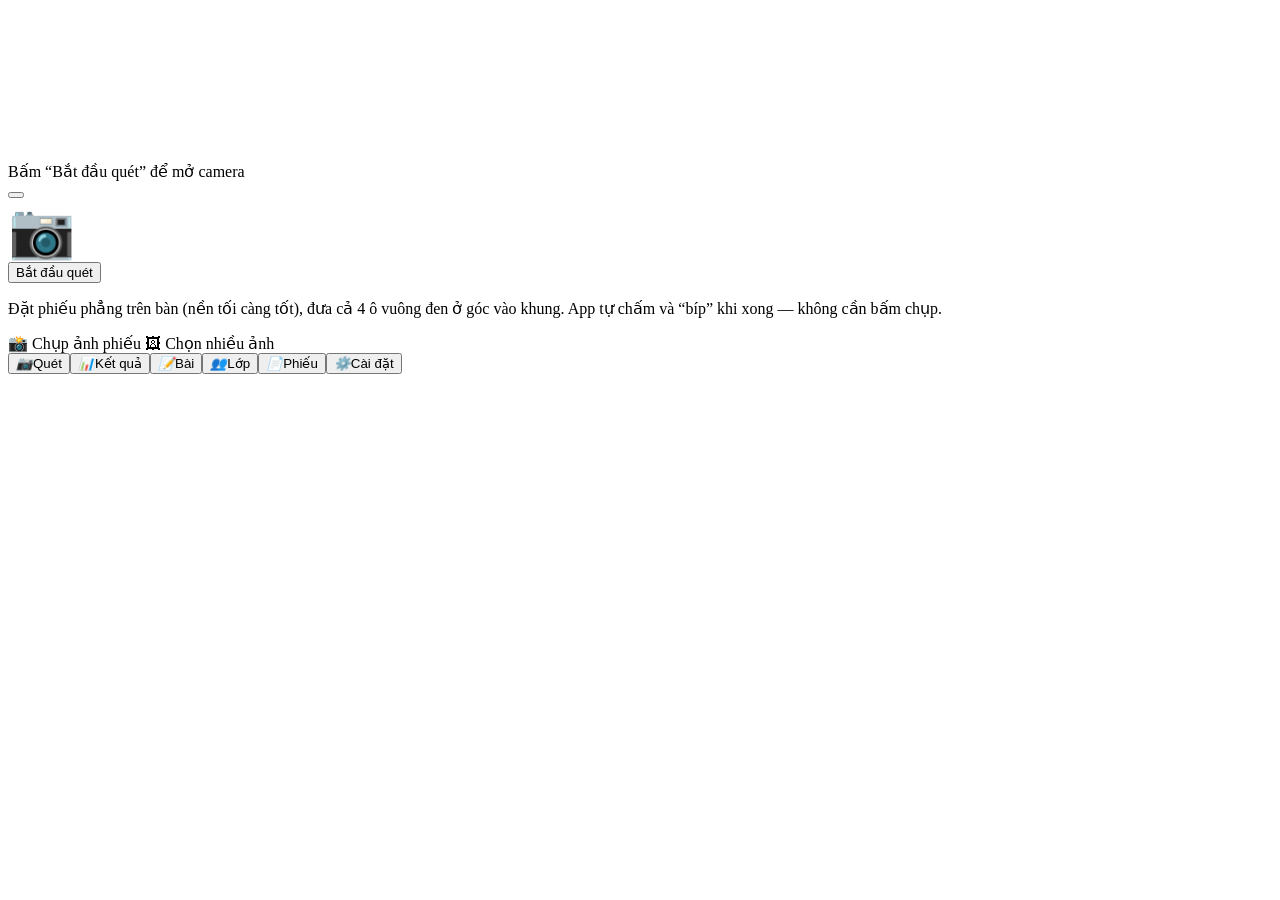
==== src/app.html @ 8907bdae "Chấm phiếu OMR: ứng dụng chấm trắc nghiệm bằng camera iPhone (PWA) Quét phiếu tô A4/nửa tờ A4, bài k" ====
<!doctype html><html lang="vi"><head><meta charset="utf-8">
<meta name="viewport" content="width=device-width,initial-scale=1,maximum-scale=1,viewport-fit=cover">
<meta name="apple-mobile-web-app-capable" content="yes"><meta name="mobile-web-app-capable" content="yes">
<meta name="apple-mobile-web-app-status-bar-style" content="default"><meta name="apple-mobile-web-app-title" content="Chấm phiếu">
<meta name="theme-color" content="#4f46e5"><meta name="format-detection" content="telephone=no">
<link rel="manifest" href="manifest.webmanifest"><link rel="apple-touch-icon" href="icon-180.png"><link rel="icon" href="icon-192.png">
<title>Chấm phiếu OMR</title>
<style>/*CSS*/</style></head><body>
<section class="screen" id="s-scan">
  <canvas id="view"></canvas><video id="cam" playsinline muted autoplay></video><div id="flash"></div>
  <div class="hud" id="hud">Bấm “Bắt đầu quét” để mở camera</div>
  <div class="start" id="startBox">
    <button class="exlbl" id="exLblStart"></button><div style="font-size:54px">📷</div>
    <button class="btn primary big" id="startCam">Bắt đầu quét</button>
    <p>Đặt phiếu phẳng trên bàn (nền tối càng tốt), đưa cả 4 ô vuông đen ở góc vào khung. App tự chấm và “bíp” khi xong — không cần bấm chụp.</p>
    <label class="btn" for="fileCap" style="display:inline-flex;align-items:center">📸 Chụp ảnh phiếu</label>
    <label class="btn" for="fileMulti" style="display:inline-flex;align-items:center">🖼 Chọn nhiều ảnh</label>
  </div>
  <div id="chip" hidden></div>
  <div class="camLow" id="camBtns" hidden>
    <button class="exlbl" id="exLblCam"></button>
    <div class="row"><div class="cntb">Đã quét: <span id="cnt" style="margin-left:6px">0</span></div><button class="btn" id="autoTg">Tự chốt: BẬT</button><button class="btn primary" id="snapNow">Chốt ngay</button><button class="btn" id="stopCam">Dừng</button></div>
  </div>
  <input type="file" id="fileCap" accept="image/*" capture="environment" hidden><input type="file" id="fileMulti" accept="image/*" multiple hidden>
</section>

<section class="screen" id="s-results" hidden><h1>Kết quả</h1><div id="resBody"></div></section>

<section class="screen" id="s-keys" hidden><h1>Bài kiểm tra</h1><div id="keyBody"></div></section>

<section class="screen" id="s-class" hidden><h1>Lớp</h1><div id="classBody"></div></section>

<section class="screen" id="s-sheet" hidden><h1>Phiếu trả lời</h1>
  <div class="card"><label class="f">Mẫu phiếu<select id="shLayout"></select></label>
  <label class="f">Tên trường<input id="sh_school" placeholder="THPT Nguyễn Hữu Cảnh"></label>
  <div class="row"><label class="f">Bài kiểm tra<input id="sh_exam" placeholder="Kiểm tra 15 phút"></label><label class="f">Ngày<input id="sh_date" placeholder="14/10/2026"></label></div>
  <div class="row gap"><button class="btn primary" id="shPrint">🖨 In phiếu trắng (A4)</button><button class="btn" id="shDemoShow">Xem phiếu mẫu đã tô</button><button class="btn" id="shDemo">In phiếu mẫu đã tô</button><button class="btn ghost" id="shSvg">Tải SVG</button></div>
  <p class="muted">In khổ A4, tỉ lệ 100% (không chọn “Vừa trang”). Mẫu “Nửa tờ A4” in sẵn 2 phiếu trên 1 tờ: cắt đôi theo nét đứt là có 2 phiếu. In phiếu mẫu đã tô rồi nạp “đáp án mẫu (mã 101)” ở tab Bài để thử quét.</p></div>
  <div id="sheetPrev"></div></section>

<section class="screen" id="s-settings" hidden><h1>Cài đặt</h1>
  <div class="card"><h3>Độ nhạy nhận ô tô</h3><input type="range" id="cfgThr" min="0.10" max="0.40" step="0.01"><div class="muted">Ngưỡng <b id="cfgThrV"></b> — hạ thấp nếu học sinh tô nhạt (bút chì), nâng cao nếu hay nhận nhầm ô trống.</div>
  <label class="toggle"><input type="checkbox" id="cfgSnd"> Phát tiếng “bíp” khi chấm xong</label></div>
  <div class="card"><h3>Lưu điểm lên Google Sheet</h3><p class="muted">Điểm tự lưu theo từng lớp (mỗi lớp một trang tính, mỗi bài một cột). Sửa đáp án hay điểm thì bảng tự cập nhật.</p>
  <label class="f">Link Apps Script (URL ứng dụng web)<input id="gsUrl" placeholder="https://script.google.com/macros/s/…/exec" autocapitalize="off" autocorrect="off"></label>
  <label class="f">Link Google Sheet (chỉ cần nếu script không gắn trong bảng tính)<input id="gsSheet" placeholder="https://docs.google.com/spreadsheets/d/…" autocapitalize="off" autocorrect="off"></label>
  <label class="f">Mật khẩu (nếu đã đặt TOKEN trong script)<input id="gsToken" autocapitalize="off" autocorrect="off"></label>
  <label class="toggle"><input type="checkbox" id="gsAuto"> Tự động lưu khi có thay đổi</label>
  <div id="gsState" class="gsstate"></div>
  <div class="row gap"><button class="btn" id="gsTest">Kiểm tra kết nối</button><button class="btn primary" id="gsAll">Lưu tất cả bài</button><button class="btn ghost" id="gsCode">Lấy mã Apps Script</button></div></div>
  <div class="card"><h3>Dữ liệu</h3><div class="row gap"><button class="btn" id="bkup">⬇ Sao lưu</button><label class="btn" for="rstFile" style="display:inline-flex;align-items:center">⬆ Khôi phục</label><input type="file" id="rstFile" accept=".json,application/json" hidden><button class="btn danger" id="wipe">Xóa bài đã quét</button></div></div>
  <div class="card"><h3>Cài lên iPhone</h3><p class="muted">Mở trang bằng Safari › nút Chia sẻ › “Thêm vào MH chính”. App chạy toàn màn hình, dùng được khi không có mạng. Camera cần địa chỉ https.</p></div>
</section>

<nav class="tabbar"><button data-tab="scan" class="on"><i>📷</i>Quét</button><button data-tab="results"><i>📊</i>Kết quả<b id="tabCnt"></b></button><button data-tab="keys"><i>📝</i>Bài</button><button data-tab="class"><i>👥</i>Lớp</button><button data-tab="sheet"><i>📄</i>Phiếu</button><button data-tab="settings"><i>⚙️</i>Cài đặt</button></nav>

<div class="dlg" id="dlg" hidden><div class="sheetbox"><header><b>Chi tiết bài làm</b><button class="x" id="dlgX">✕</button></header><div id="dBody"></div></div></div>
<div class="dlg" id="sdlg" hidden><div class="sheetbox"><header class="hg"><b>Tổng kết & lời động viên</b><button class="x" id="sdlgX">✕</button></header><div id="sBody"></div></div></div>
<div class="dlg" id="cdlg" hidden><div class="sheetbox"><header class="hg"><b id="cTitle">Tạo lớp</b><button class="x" id="cdlgX">✕</button></header><div id="cBody"></div></div></div>
<div class="dlg" id="edlg" hidden><div class="sheetbox"><header class="hg"><b id="eTitle">Tạo bài kiểm tra</b><button class="x" id="edlgX">✕</button></header><div id="eBody"></div></div></div>
<div class="dlg" id="kdlg" hidden><div class="sheetbox"><header><b>Đáp án mã đề</b><button class="x" id="kdlgX">✕</button></header><div id="kBody"></div></div></div>
<div id="toast"></div><div id="printRoot"></div>
<script>/*JS*/</script></body></html>
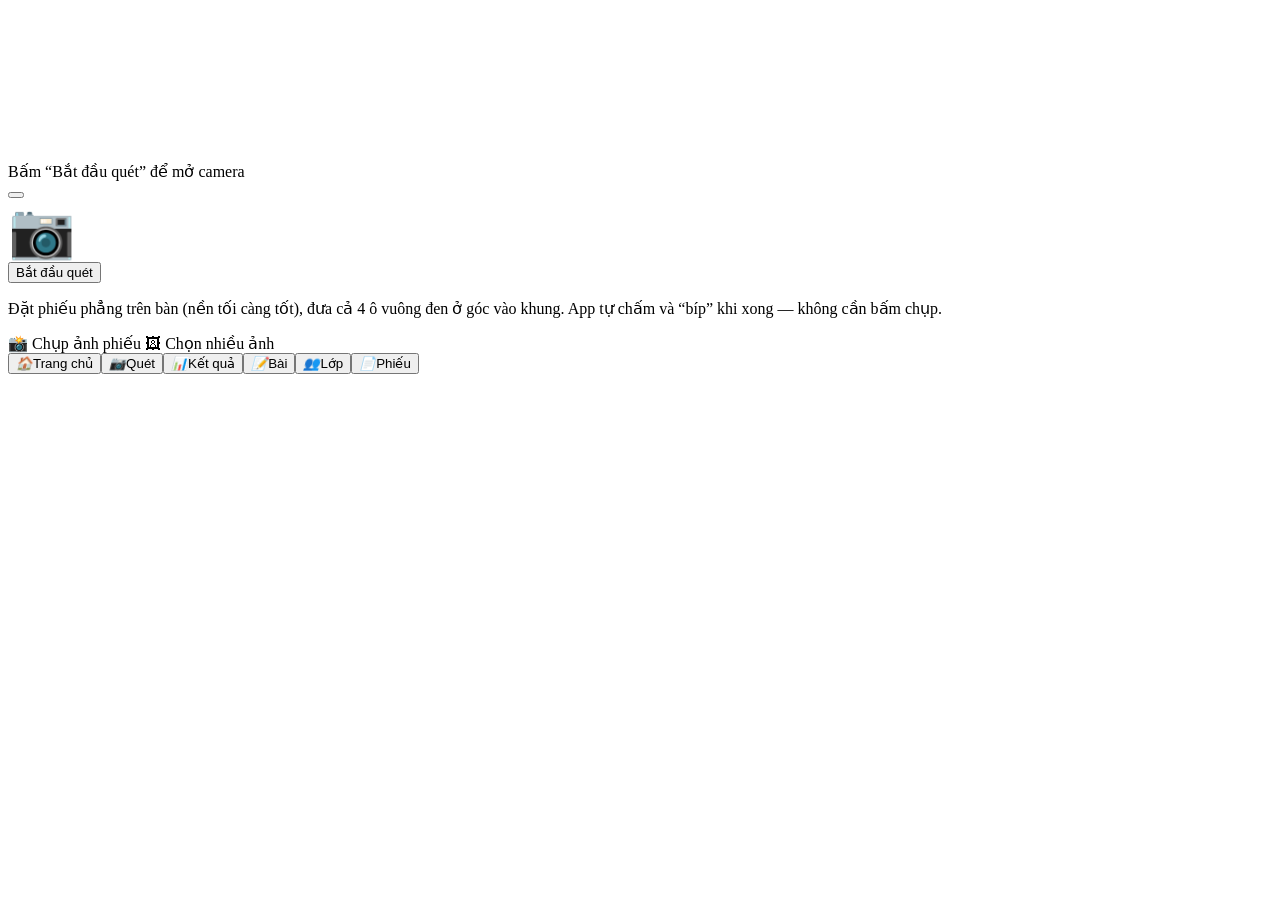
==== commit 18ac0146: "Trang chủ thân thiện, Hướng dẫn sử dụng cho người mới, thông tin tác giả Co-Authored-By: Claude Sonn" ====
--- a/src/app.html
+++ b/src/app.html
@@ -2,10 +2,60 @@
 <meta name="viewport" content="width=device-width,initial-scale=1,maximum-scale=1,viewport-fit=cover">
 <meta name="apple-mobile-web-app-capable" content="yes"><meta name="mobile-web-app-capable" content="yes">
 <meta name="apple-mobile-web-app-status-bar-style" content="default"><meta name="apple-mobile-web-app-title" content="Chấm phiếu">
-<meta name="theme-color" content="#4f46e5"><meta name="format-detection" content="telephone=no">
+<meta name="author" content="Thầy Vũ Tiến Lực - Trường THPT Nguyễn Hữu Cảnh - TP Hồ Chí Minh"><meta name="description" content="Chấm trắc nghiệm bằng camera điện thoại. Tác giả: Thầy Vũ Tiến Lực - Trường THPT Nguyễn Hữu Cảnh - TP Hồ Chí Minh"><meta name="theme-color" content="#1e40af"><meta name="format-detection" content="telephone=no">
 <link rel="manifest" href="manifest.webmanifest"><link rel="apple-touch-icon" href="icon-180.png"><link rel="icon" href="icon-192.png">
 <title>Chấm phiếu OMR</title>
 <style>/*CSS*/</style></head><body>
+<section class="screen" id="s-home" hidden><div id="homeBody"></div></section>
+
+<section class="screen" id="s-help" hidden>
+  <button class="back" data-go="home">‹ Trang chủ</button>
+  <h1>Hướng dẫn sử dụng</h1>
+  <p class="lead">Dành cho người mới bắt đầu — đọc từ trên xuống, mỗi mục chỉ vài dòng. Bấm vào tiêu đề để mở hoặc đóng.</p>
+  <details class="hp" open><summary><i>👋</i>Ứng dụng này làm gì?</summary><div class="hb">
+    <p>Chấm bài trắc nghiệm <b>bằng camera điện thoại</b>. Học sinh tô đáp án vào phiếu giấy, thầy cô đưa camera vào phiếu, ứng dụng tự đọc và tính điểm trong chưa tới 1 giây.</p>
+    <p>Không cần máy chấm hay phần mềm đắt tiền. Dữ liệu lưu ngay trên chiếc điện thoại này.</p>
+    <p class="muted"><b>SBD</b> = số báo danh. <b>Mã đề</b> = số 3 chữ số học sinh tô trên phiếu để app biết đề nào.</p></div></details>
+  <details class="hp" open><summary><i>🚀</i>5 bước để chấm bài đầu tiên</summary><div class="hb">
+    <ol class="steps5">
+      <li><b>Tạo lớp.</b> Tab <b>Lớp</b> › Tạo lớp › nhập tên lớp, dán danh sách (STT, Họ tên, SBD) từ Excel hoặc gõ từng em. Chưa có SBD thì bấm “Đánh SBD tự động”. <button class="lnk" data-go="class">Mở tab Lớp</button></li>
+      <li><b>Tạo bài kiểm tra.</b> Tab <b>Bài</b> › Tạo bài kiểm tra: tên bài, ngày, lớp, số câu và điểm mỗi phần. Tổng điểm hiện ở cuối form (thường là 10). <button class="lnk" data-go="keys">Mở tab Bài</button></li>
+      <li><b>Nhập đáp án.</b> Cũng ở tab Bài, mục “Đáp án”: bấm Thêm mã đề rồi gõ đáp án, hoặc “Nhập từ Excel / Google Sheet” nếu đã có file.</li>
+      <li><b>In phiếu.</b> Tab <b>Phiếu</b> › In phiếu trắng, khổ A4, tỉ lệ 100%. Mẫu “Nửa tờ A4” in 2 phiếu trên một tờ — cắt đôi là dùng được. Phát cho học sinh. <button class="lnk" data-go="sheet">Mở tab Phiếu</button></li>
+      <li><b>Quét và xem điểm.</b> Tab <b>Quét</b> › Bắt đầu quét. Đặt phiếu phẳng trên bàn, đưa cả 4 ô vuông đen ở góc vào khung, giữ yên máy. Nghe “bíp” là xong — đưa phiếu tiếp theo. Xem điểm ở tab <b>Kết quả</b>. <button class="lnk" data-go="scan">Mở tab Quét</button></li>
+    </ol></div></details>
+  <details class="hp"><summary><i>✏️</i>Học sinh tô phiếu thế nào?</summary><div class="hb"><ul>
+    <li>Dùng bút chì đen (2B) hoặc bút mực đen / xanh đậm, <b>tô kín</b> cả ô tròn.</li>
+    <li><b>Số báo danh và mã đề:</b> viết số vào các ô vuông phía trên, rồi tô đúng số tương ứng ở bên dưới.</li>
+    <li><b>Phần I:</b> mỗi câu chỉ tô <b>một</b> ô A, B, C hoặc D.</li>
+    <li><b>Phần II:</b> mỗi ý (a, b, c, d) tô một ô <b>Đ</b> (Đúng) hoặc <b>S</b> (Sai).</li>
+    <li><b>Phần III:</b> viết đáp án vào ô vuông, rồi mỗi cột tô một ký tự: dấu trừ (–), dấu phẩy (,) hoặc chữ số 0–9. Đáp án ngắn thì để trống các cột còn lại.</li>
+    <li>Tô nhầm: tẩy sạch rồi tô lại. Đừng tô đè hai ô trong một câu.</li></ul></div></details>
+  <details class="hp"><summary><i>📷</i>Mẹo quét nhanh và chính xác</summary><div class="hb"><ul>
+    <li>Đủ sáng, tránh bóng tay hoặc bóng điện thoại che phiếu. Đặt phiếu trên nền bàn tối màu cho dễ nhận.</li>
+    <li>Cầm điện thoại song song với phiếu, đủ xa để thấy trọn cả tờ.</li>
+    <li><b>Cả 4 ô vuông đen ở 4 góc</b> phải nằm trong khung hình, không bị cắt hay che.</li>
+    <li>Nghiêng nhẹ vẫn đọc được. Ô <b>màu vàng</b> là ô app chưa chắc — vào tab Kết quả bấm vào bài để xem và sửa.</li>
+    <li>Camera không mở? Bấm “Chụp ảnh phiếu” hoặc “Chọn nhiều ảnh” ở màn Quét. Camera trực tiếp cần mở trang bằng https (bản đã đưa lên Vercel là được).</li></ul></div></details>
+  <details class="hp"><summary><i>🔍</i>Xem và sửa điểm</summary><div class="hb">
+    <p>Tab <b>Kết quả</b>: bấm vào một học sinh để xem bài làm. Bấm vào từng ô để sửa; điểm tự tính lại. Ô viền vàng là ô app chưa chắc chắn.</p>
+    <p><b>Đề có câu sai?</b> Tab Bài › bấm vào mã đề › mục “Câu sai đề”: chọn câu (hoặc ý) bị lỗi, mọi học sinh đều được điểm câu đó.</p>
+    <p><b>Sửa đáp án hay thang điểm</b> thì điểm của cả lớp tự thay đổi theo.</p></div></details>
+  <details class="hp"><summary><i>🌟</i>Tổng kết và lời động viên</summary><div class="hb">
+    <p>Chấm xong, tab <b>Kết quả</b> › nút “Tổng kết & lời động viên”: xem xếp loại cả lớp, những câu nên ôn lại, và nhận lời nhắn động viên cho từng em theo nhiều phong cách (ấm áp, truyền cảm hứng, vui vẻ, gửi phụ huynh…). Bấm Sao chép hoặc Chia sẻ để gửi qua Zalo, tin nhắn.</p></div></details>
+  <details class="hp"><summary><i>☁️</i>Lưu điểm vào Google Sheet</summary><div class="hb">
+    <p>Vào <b>Cài đặt › Lưu điểm lên Google Sheet</b>, bấm “Lấy mã Apps Script” và làm theo 4 bước (chỉ làm một lần). Sau đó điểm tự lưu theo từng lớp, mỗi bài một cột; sửa đáp án thì bảng tự cập nhật. <button class="lnk" data-go="settings">Mở Cài đặt</button></p></div></details>
+  <details class="hp"><summary><i>📲</i>Cài lên iPhone như một ứng dụng</summary><div class="hb">
+    <p>Mở trang bằng <b>Safari</b> › nút Chia sẻ (hình ô vuông có mũi tên) › <b>Thêm vào MH chính</b>. Từ đó có biểu tượng trên màn hình, mở toàn màn hình và dùng được khi không có mạng.</p></div></details>
+  <details class="hp"><summary><i>❓</i>Hỏi nhanh – đáp gọn</summary><div class="hb">
+    <p><b>Dữ liệu lưu ở đâu?</b> Ngay trên điện thoại này. Thỉnh thoảng vào Cài đặt › Sao lưu để giữ một bản; đổi máy thì bấm Khôi phục.</p>
+    <p><b>Có cần mạng không?</b> Không, trừ khi lưu lên Google Sheet.</p>
+    <p><b>Quét lại phiếu đã quét?</b> Cùng SBD và mã đề thì app cập nhật chứ không tạo trùng.</p>
+    <p><b>Ứng dụng báo “chưa có đáp án”?</b> Vào tab Bài, thêm đáp án đúng mã đề học sinh đã tô.</p>
+    <p><b>Muốn thử trước khi dùng thật?</b> Tab Phiếu › “In phiếu mẫu đã tô”, rồi tab Bài › “Nạp đáp án mẫu (mã 101)” và quét thử.</p></div></details>
+  <div class="authorbox"><b>Thầy Vũ Tiến Lực</b><span>Trường THPT Nguyễn Hữu Cảnh · TP Hồ Chí Minh</span></div>
+</section>
+
 <section class="screen" id="s-scan">
   <canvas id="view"></canvas><video id="cam" playsinline muted autoplay></video><div id="flash"></div>
   <div class="hud" id="hud">Bấm “Bắt đầu quét” để mở camera</div>
@@ -38,7 +88,7 @@
   <p class="muted">In khổ A4, tỉ lệ 100% (không chọn “Vừa trang”). Mẫu “Nửa tờ A4” in sẵn 2 phiếu trên 1 tờ: cắt đôi theo nét đứt là có 2 phiếu. In phiếu mẫu đã tô rồi nạp “đáp án mẫu (mã 101)” ở tab Bài để thử quét.</p></div>
   <div id="sheetPrev"></div></section>
 
-<section class="screen" id="s-settings" hidden><h1>Cài đặt</h1>
+<section class="screen" id="s-settings" hidden><button class="back" data-go="home">‹ Trang chủ</button><h1>Cài đặt</h1>
   <div class="card"><h3>Độ nhạy nhận ô tô</h3><input type="range" id="cfgThr" min="0.10" max="0.40" step="0.01"><div class="muted">Ngưỡng <b id="cfgThrV"></b> — hạ thấp nếu học sinh tô nhạt (bút chì), nâng cao nếu hay nhận nhầm ô trống.</div>
   <label class="toggle"><input type="checkbox" id="cfgSnd"> Phát tiếng “bíp” khi chấm xong</label></div>
   <div class="card"><h3>Lưu điểm lên Google Sheet</h3><p class="muted">Điểm tự lưu theo từng lớp (mỗi lớp một trang tính, mỗi bài một cột). Sửa đáp án hay điểm thì bảng tự cập nhật.</p>
@@ -49,10 +99,11 @@
   <div id="gsState" class="gsstate"></div>
   <div class="row gap"><button class="btn" id="gsTest">Kiểm tra kết nối</button><button class="btn primary" id="gsAll">Lưu tất cả bài</button><button class="btn ghost" id="gsCode">Lấy mã Apps Script</button></div></div>
   <div class="card"><h3>Dữ liệu</h3><div class="row gap"><button class="btn" id="bkup">⬇ Sao lưu</button><label class="btn" for="rstFile" style="display:inline-flex;align-items:center">⬆ Khôi phục</label><input type="file" id="rstFile" accept=".json,application/json" hidden><button class="btn danger" id="wipe">Xóa bài đã quét</button></div></div>
+  <div class="card about"><h3>Giới thiệu</h3><p><b>Chấm phiếu OMR</b> — chấm trắc nghiệm bằng camera điện thoại.</p><p class="muted">Tác giả: <b>Thầy Vũ Tiến Lực</b><br>Trường THPT Nguyễn Hữu Cảnh · TP Hồ Chí Minh</p><button class="btn" data-go="help">📖 Hướng dẫn sử dụng</button></div>
   <div class="card"><h3>Cài lên iPhone</h3><p class="muted">Mở trang bằng Safari › nút Chia sẻ › “Thêm vào MH chính”. App chạy toàn màn hình, dùng được khi không có mạng. Camera cần địa chỉ https.</p></div>
 </section>
 
-<nav class="tabbar"><button data-tab="scan" class="on"><i>📷</i>Quét</button><button data-tab="results"><i>📊</i>Kết quả<b id="tabCnt"></b></button><button data-tab="keys"><i>📝</i>Bài</button><button data-tab="class"><i>👥</i>Lớp</button><button data-tab="sheet"><i>📄</i>Phiếu</button><button data-tab="settings"><i>⚙️</i>Cài đặt</button></nav>
+<nav class="tabbar"><button data-tab="home" class="on"><i>🏠</i>Trang chủ</button><button data-tab="scan"><i>📷</i>Quét</button><button data-tab="results"><i>📊</i>Kết quả<b id="tabCnt"></b></button><button data-tab="keys"><i>📝</i>Bài</button><button data-tab="class"><i>👥</i>Lớp</button><button data-tab="sheet"><i>📄</i>Phiếu</button></nav>
 
 <div class="dlg" id="dlg" hidden><div class="sheetbox"><header><b>Chi tiết bài làm</b><button class="x" id="dlgX">✕</button></header><div id="dBody"></div></div></div>
 <div class="dlg" id="sdlg" hidden><div class="sheetbox"><header class="hg"><b>Tổng kết & lời động viên</b><button class="x" id="sdlgX">✕</button></header><div id="sBody"></div></div></div>
